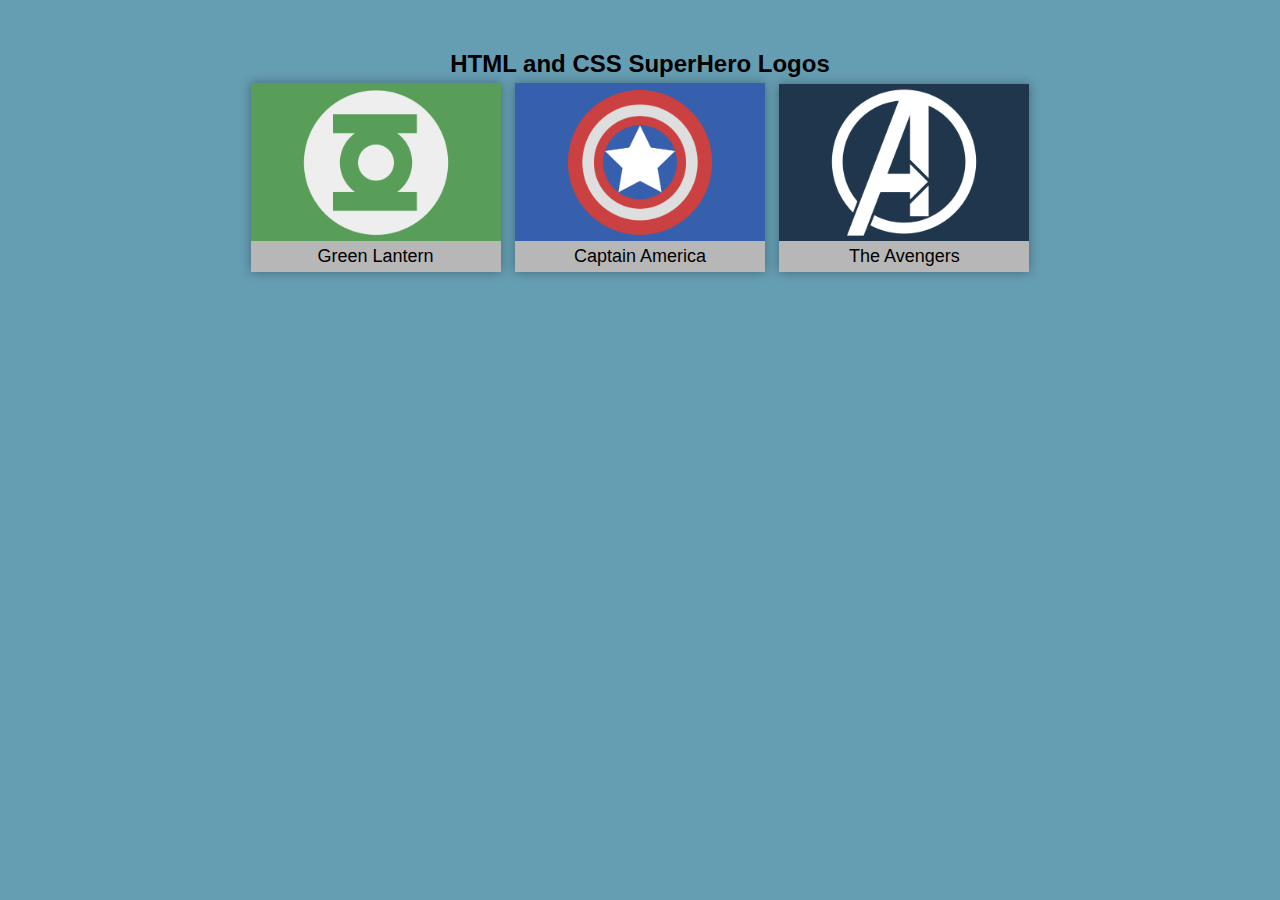
==== index.html @ 50a96c12 "main homepage for pages" ====
<!doctype html>
<html lang="en">
    <head>
        <meta name="viewport" content="width=device-width, initial-scale=1.0">
        <link href="css/style.css" rel="stylesheet" type="text/css"/>
        <title>Tom Cork | GitHub Pages</title>
    </head>
    <body>
        <section class="section" id="logoSection">
            <h2>HTML and CSS SuperHero Logos</h2>
            
            <div class="logoItem">
                <a href="GreenLantern/"><span></span></a>
                <img class="logoItemImg" src="img/GreenLantern.png" alt="green lantern logo">
                <p>Green Lantern</p>
            </div>
            
            <div class="logoItem">
                <a href="CaptainAmerica/"><span></span></a>
                <img class="logoItemImg" src="img/CaptainAmerica.png" alt="captain america logo">
                <p>Captain America</p>
            </div>
            
            <div class="logoItem">
                <a href="Avengers/"><span></span></a>
                <img class="logoItemImg" src="img/TheAvengers.png" alt="the avengers logo">
                <p>The Avengers</p>
            </div>
        </section>
    </body>
</html>
---- css/style.css ----
* {
    margin: 0;
    padding: 0;
    font-family: sans-serif;
}



html, body {
    height: 100%;
    background-color:#659db2;
}

.section {
    width: 100%;
    display:inline-block;
    text-align:center;
    margin-top:40px;
    padding-top: 10px;
    padding-bottom: 10px;
}

.logoItem {
    display:inline-block;
    text-align:center;
    background-color: #b7b7b7;
    padding-bottom: 5px;
    font-size: 18px;
    margin: 5px;
    -webkit-box-shadow: 0px 0px 10px 0px rgba(0,0,0,0.33);
    -moz-box-shadow: 0px 0px 10px 0px rgba(0,0,0,0.33);
    box-shadow: 0px 0px 10px 0px rgba(0,0,0,0.33);
    position: relative;
}

.logoItem a {
    height: 100%;
    width: 100%;
}

.logoItem a span {
    position:absolute; 
    width:100%;
    height:100%;
    top:0;
    left: 0;
}

.logoItemImg {
    width: 250px;
}
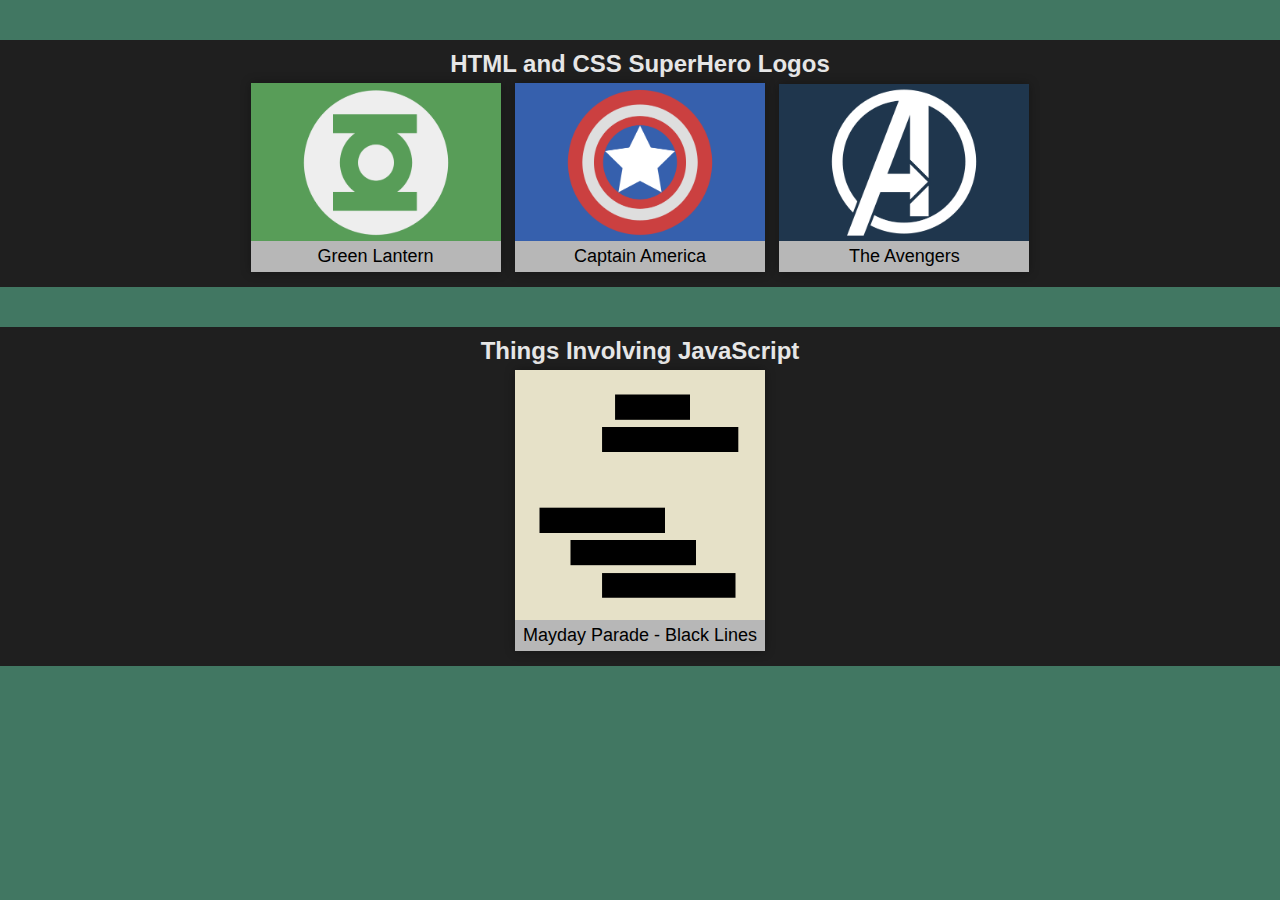
==== commit 913cc8c7: "Mayday parade added. Home sections are now dark." ====
--- a/index.html
+++ b/index.html
@@ -27,5 +27,15 @@
                 <p>The Avengers</p>
             </div>
         </section>
+        
+        <section class="section" id="jsSection">
+            <h2>Things Involving JavaScript</h2>
+            
+            <div class="logoItem">
+                <a href="Mayday/"><span></span></a>
+                <img src="img/blacklines.png" alt="Mayday Parade - Black Lines">
+                <p>Mayday Parade - Black Lines</p>
+            </div>
+        </section>
     </body>
 </html>--- a/css/style.css
+++ b/css/style.css
@@ -8,7 +8,7 @@
 
 html, body {
     height: 100%;
-    background-color:#659db2;
+    background-color:#417762;
 }
 
 .section {
@@ -18,6 +18,8 @@
     margin-top:40px;
     padding-top: 10px;
     padding-bottom: 10px;
+    
+    background-color:#1f1f1f;
 }
 
 .logoItem {
@@ -34,8 +36,7 @@
 }
 
 .logoItem a {
-    height: 100%;
-    width: 100%;
+    height: 100
 }
 
 .logoItem a span {
@@ -48,4 +49,12 @@
 
 .logoItemImg {
     width: 250px;
+}
+
+h2 {
+    color: #e6e6e6;
+}
+
+#jsSection img {
+    width: 250px;
 }